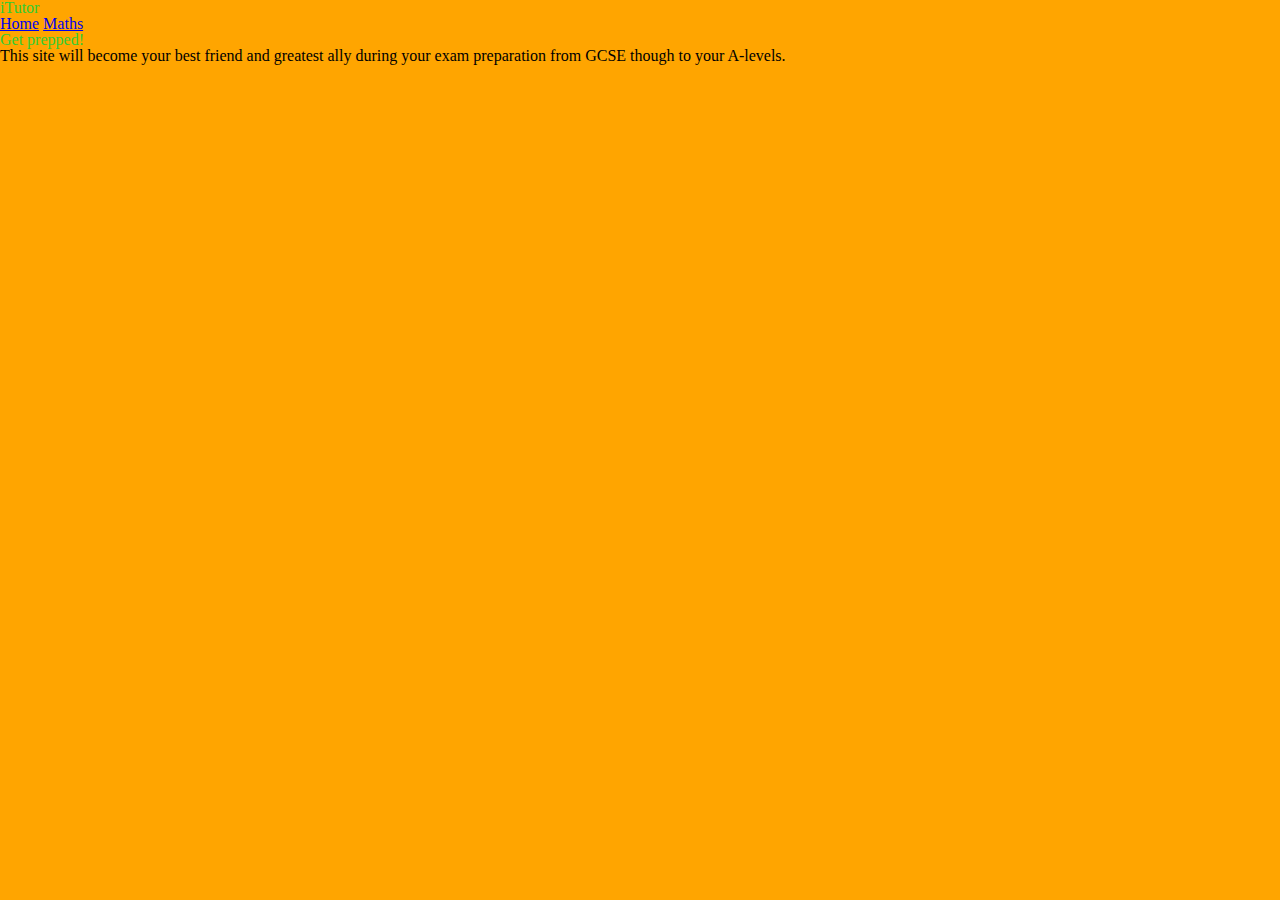
==== index.html @ 66d46b3e "link-and-color" ====
<!DOCTYPE html>
<html lang="en">
<head>
    <meta charset="UTF-8">
    <meta name="viewport" content="width=device-width, initial-scale=1.0">
    <title>Document</title>
    <meta name="description" content="Exam prep quizes...">
    <link rel="stylesheet" href="reset.css">
    <link rel="stylesheet" href="CSS/style.css">
</head>
<body>
    <h1>iTutor</h1>
    <nav>
        <a href="/">Home</a>
        <a href="HTML/maths.html">Maths</a>
    </nav>
    <h2>Get prepped!</h2>
    <p> This site will become your best friend and greatest ally during your exam preparation from GCSE though to your A-levels.</p>
    <script src="app.js"></script>
</body>
</html>
---- CSS/style.css ----
* {
     background-color: orange;
    
}

h1 {
    color: limegreen;
}

h2 {
    color: limegreen;
}

h3 {
    color: limegreen;
}

ul {
    background-color: lime;
    color: orange;
    display:inline-block;
        border:5px solid #FFC0CB;        ;
        padding:20px;
        
}
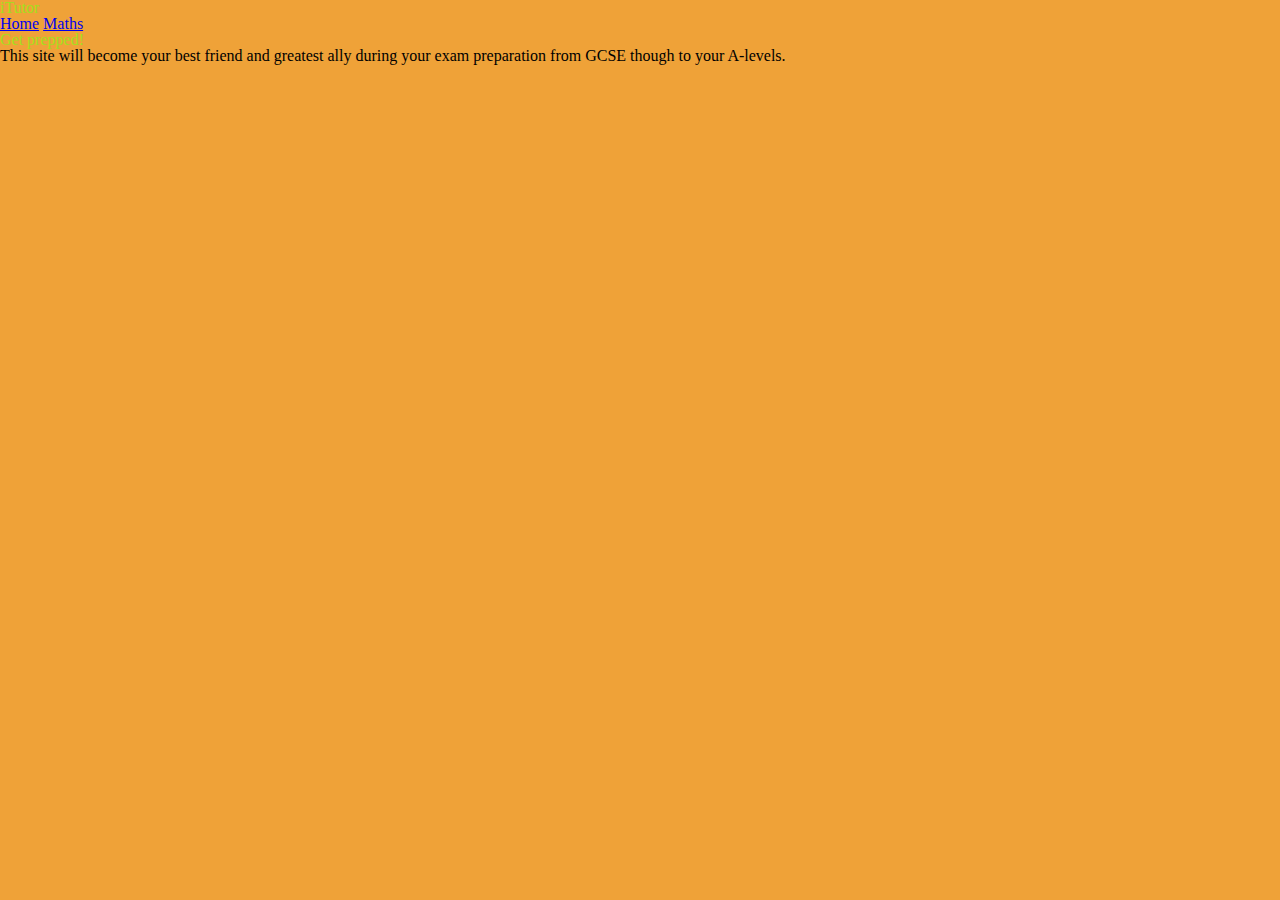
==== commit e2899fb0: "update" ====
--- a/index.html
+++ b/index.html
@@ -6,7 +6,7 @@
     <title>Document</title>
     <meta name="description" content="Exam prep quizes...">
     <link rel="stylesheet" href="reset.css">
-    <link rel="stylesheet" href="CSS/style.css">
+    <link rel="stylesheet" href="/CSS/style.css">
 </head>
 <body>
     <h1>iTutor</h1>
--- a/CSS/style.css
+++ b/CSS/style.css
@@ -1,22 +1,22 @@
 * {
-     background-color: orange;
+     background-color: #efa238;
     
 }
 
 h1 {
-    color: limegreen;
+    color: #a4df1d;
 }
 
 h2 {
-    color: limegreen;
+    color: #a4df1d;
 }
 
 h3 {
-    color: limegreen;
+    color: #a4df1d;
 }
 
 ul {
-    background-color: lime;
+    background-color: #a4df1d;
     color: orange;
     display:inline-block;
         border:5px solid #FFC0CB;        ;
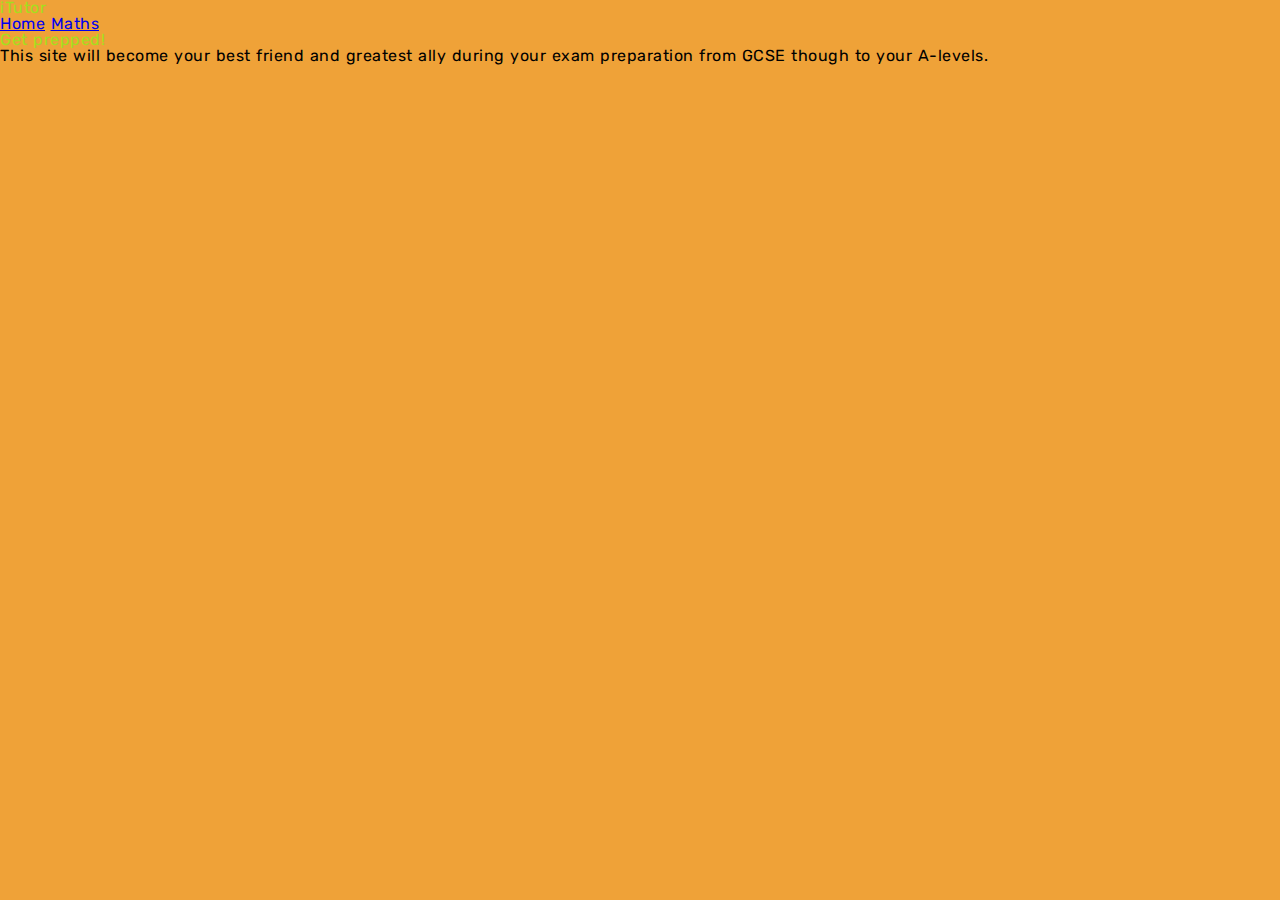
==== commit ad9eadbe: "css and html changes" ====
--- a/index.html
+++ b/index.html
@@ -7,6 +7,12 @@
     <meta name="description" content="Exam prep quizes...">
     <link rel="stylesheet" href="reset.css">
     <link rel="stylesheet" href="/CSS/style.css">
+    <link rel="stylesheet" href="https://fonts.googleapis.com/css?family=Rubik">
+<style>
+body {
+  font-family: "Rubik", sans-serif;
+}
+</style>
 </head>
 <body>
     <h1>iTutor</h1>
--- a/CSS/style.css
+++ b/CSS/style.css
@@ -15,6 +15,15 @@
     color: #a4df1d;
 }
 
+body {
+    letter-spacing: 0.5px;
+    word-spacing: 1px;
+}
+
+nav {
+    color: lime;
+}
+
 ul {
     background-color: #a4df1d;
     color: orange;
@@ -22,4 +31,13 @@
         border:5px solid #FFC0CB;        ;
         padding:20px;
         
+}
+
+img {
+    border-radius: 25px;
+    max-width: 70%;
+    display: block;
+    margin-left: auto;
+    margin-right: auto;
+    width: 50%;
 }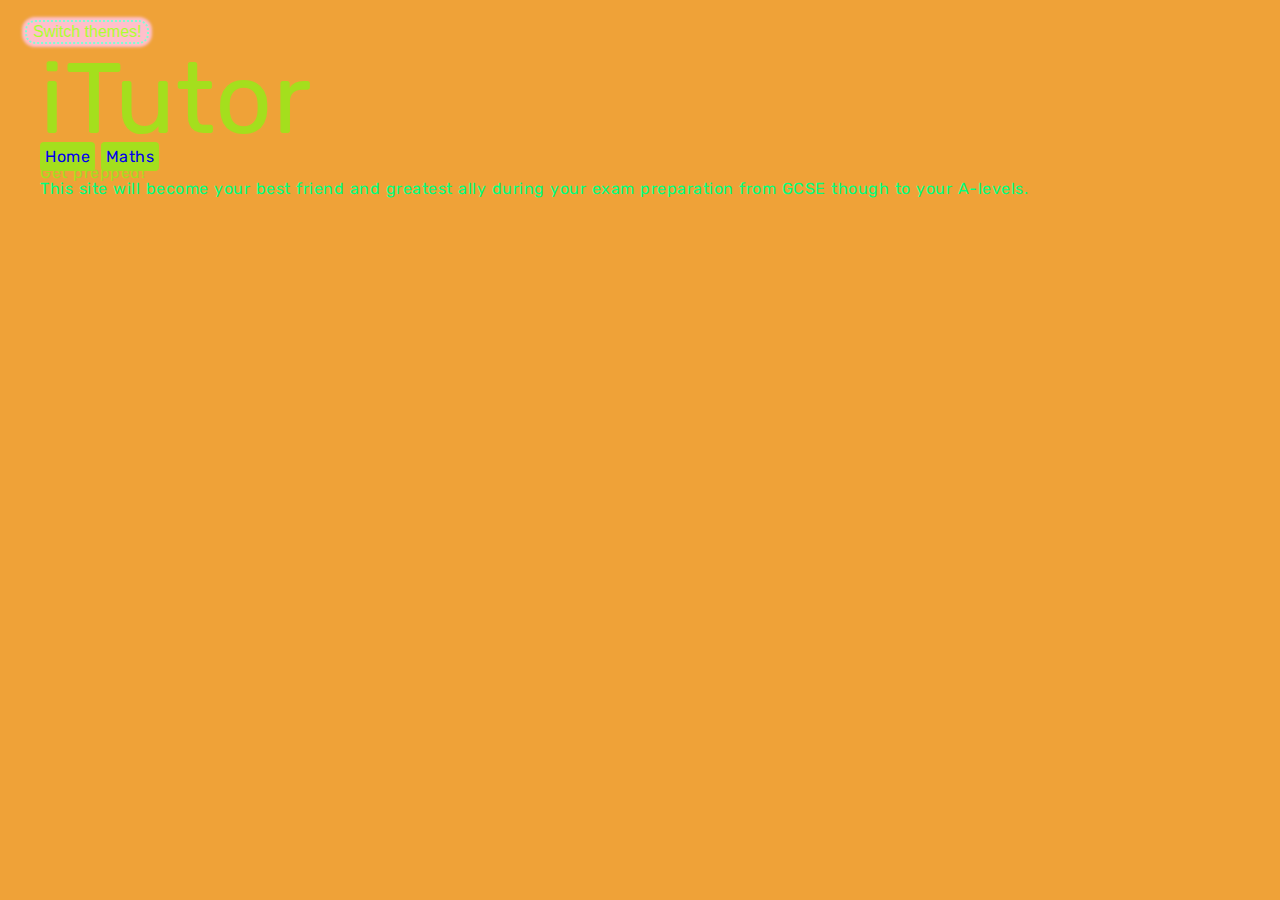
==== commit 2a1e3161: "first try" ====
--- a/index.html
+++ b/index.html
@@ -7,6 +7,7 @@
     <meta name="description" content="Exam prep quizes...">
     <link rel="stylesheet" href="reset.css">
     <link rel="stylesheet" href="/CSS/style.css">
+    <link rel="stylesheet" href="/CSS/dark-mode.css">
     <link rel="stylesheet" href="https://fonts.googleapis.com/css?family=Rubik">
 <style>
 body {
@@ -15,6 +16,7 @@
 </style>
 </head>
 <body>
+    <button class="themebutton" id="theme-switcher">Switch themes!</button>
     <h1>iTutor</h1>
     <nav>
         <a href="/">Home</a>
@@ -22,6 +24,6 @@
     </nav>
     <h2>Get prepped!</h2>
     <p> This site will become your best friend and greatest ally during your exam preparation from GCSE though to your A-levels.</p>
-    <script src="app.js"></script>
+    <script src="billie.js"></script>
 </body>
 </html>--- a/CSS/style.css
+++ b/CSS/style.css
@@ -1,36 +1,74 @@
 * {
-     background-color: #efa238;
+     
+     margin-left: 5px;
     
 }
 
 h1 {
     color: #a4df1d;
+    font-size: 100px;
+    margin-left: 20px;
 }
 
 h2 {
     color: #a4df1d;
+    margin-left: 20px;
 }
 
 h3 {
-    color: #a4df1d;
+    color: springgreen;
+    margin-left: 20px;
+}
+
+a:link {
+    background-color: #a4df1d;
+    text-decoration: none;
+    border-radius: 4px;
+    padding: 5px;
+}
+
+p {
+    color: springgreen;
+    margin-left: 20px;
+
 }
 
 body {
+    background-color: #efa238;
     letter-spacing: 0.5px;
     word-spacing: 1px;
+    margin-left: 20px;
 }
+
 
 nav {
     color: lime;
+    margin-left: 20px;
+}
+
+
+.card {
+    display: flex;
+  justify-content: left;
+  align-items: center;
+  width: 180px;
+  padding: 1.5rem;
+  margin-top: 30px;
+  margin-left: 20px;
+  background: #a4df1d;
+  color: #135e30;
+  text-align: center;
+  border-radius: 10px;
+  cursor: pointer;
+  border: 2px;
+  box-shadow: 0 0 50px 15px pink;
 }
 
 ul {
-    background-color: #a4df1d;
-    color: orange;
-    display:inline-block;
-        border:5px solid #FFC0CB;        ;
-        padding:20px;
-        
+    font-size: 18pt;
+    list-style-type: " ✧ ";
+    color: #257750;
+    line-height: 50px;
 }
 
 img {
@@ -40,4 +78,22 @@
     margin-left: auto;
     margin-right: auto;
     width: 50%;
+    
+}
+
+button {
+    font-size: medium;
+    border-color: aquamarine;
+    border-style: dotted;
+    background-color: pink;
+    color: greenyellow;
+    border-radius: 10px;
+    box-shadow: 0 0 3px 3px pink;
+    cursor: pointer;
+    margin-top: 20px;
+    margin-bottom: 5px;
+}
+
+button.themebutton {
+    margin-top: 20px;
 }--- a/CSS/dark-mode.css
+++ b/CSS/dark-mode.css
@@ -0,0 +1,20 @@
+:root {
+    --background-color: #efa238;
+    --text-color: #a4df1d;
+  }
+
+  [data-theme="dark"] {
+    --background-color: #3F3F3F;
+    --text-color: #fff;
+  }
+
+  body {
+    background-color: var(--background-color);
+    color: var(--text-color);
+  }
+
+  button {
+    cursor: pointer;
+    margin-top: 20px;
+    margin-bottom: 5px;
+}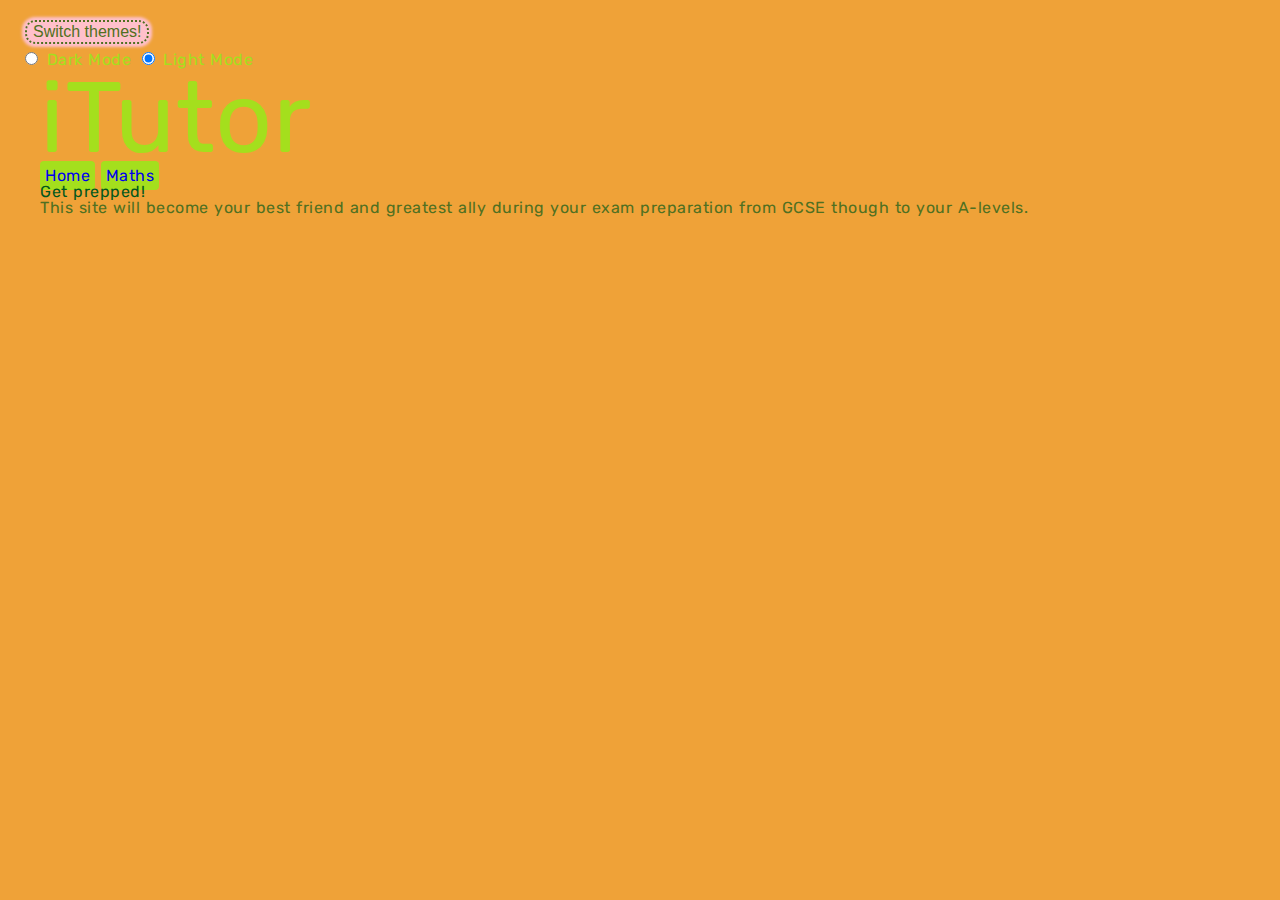
==== commit 5876bb11: "new colors and button code" ====
--- a/index.html
+++ b/index.html
@@ -16,14 +16,27 @@
 </style>
 </head>
 <body>
-    <button class="themebutton" id="theme-switcher">Switch themes!</button>
+    <button class="themebutton" id="darkbutton">Switch themes!</button>
+    <form>
+        <label for="dark">
+          <input type="radio" name="mode" id="darkButton" class="mode" value="dark" />
+          <span>Dark Mode</span>
+        </label>
+        <label for="light">
+          <input type="radio" name="mode" id="lightButton" class="mode" value="light" checked />
+          <span>Light Mode</span>
+        </label>
+      </form>
     <h1>iTutor</h1>
     <nav>
         <a href="/">Home</a>
         <a href="HTML/maths.html">Maths</a>
     </nav>
+<div class="box">
     <h2>Get prepped!</h2>
     <p> This site will become your best friend and greatest ally during your exam preparation from GCSE though to your A-levels.</p>
+</div>
     <script src="billie.js"></script>
+
 </body>
 </html>--- a/CSS/style.css
+++ b/CSS/style.css
@@ -11,12 +11,13 @@
 }
 
 h2 {
-    color: #a4df1d;
+    
+    color:#00581C;
     margin-left: 20px;
 }
 
 h3 {
-    color: springgreen;
+    color: #507021;
     margin-left: 20px;
 }
 
@@ -28,8 +29,10 @@
 }
 
 p {
-    color: springgreen;
+    
+    color: #507021;
     margin-left: 20px;
+    
 
 }
 
@@ -83,10 +86,10 @@
 
 button {
     font-size: medium;
-    border-color: aquamarine;
+    border-color: #507021;
     border-style: dotted;
     background-color: pink;
-    color: greenyellow;
+    color: #507021;
     border-radius: 10px;
     box-shadow: 0 0 3px 3px pink;
     cursor: pointer;
@@ -94,6 +97,13 @@
     margin-bottom: 5px;
 }
 
-button.themebutton {
-    margin-top: 20px;
-}+.dark {
+    color: antiquewhite;
+    background-color: #0C1453;
+  }
+  
+.light {
+    color: #a4df1d;
+    background-color: #efa238;
+  }
+
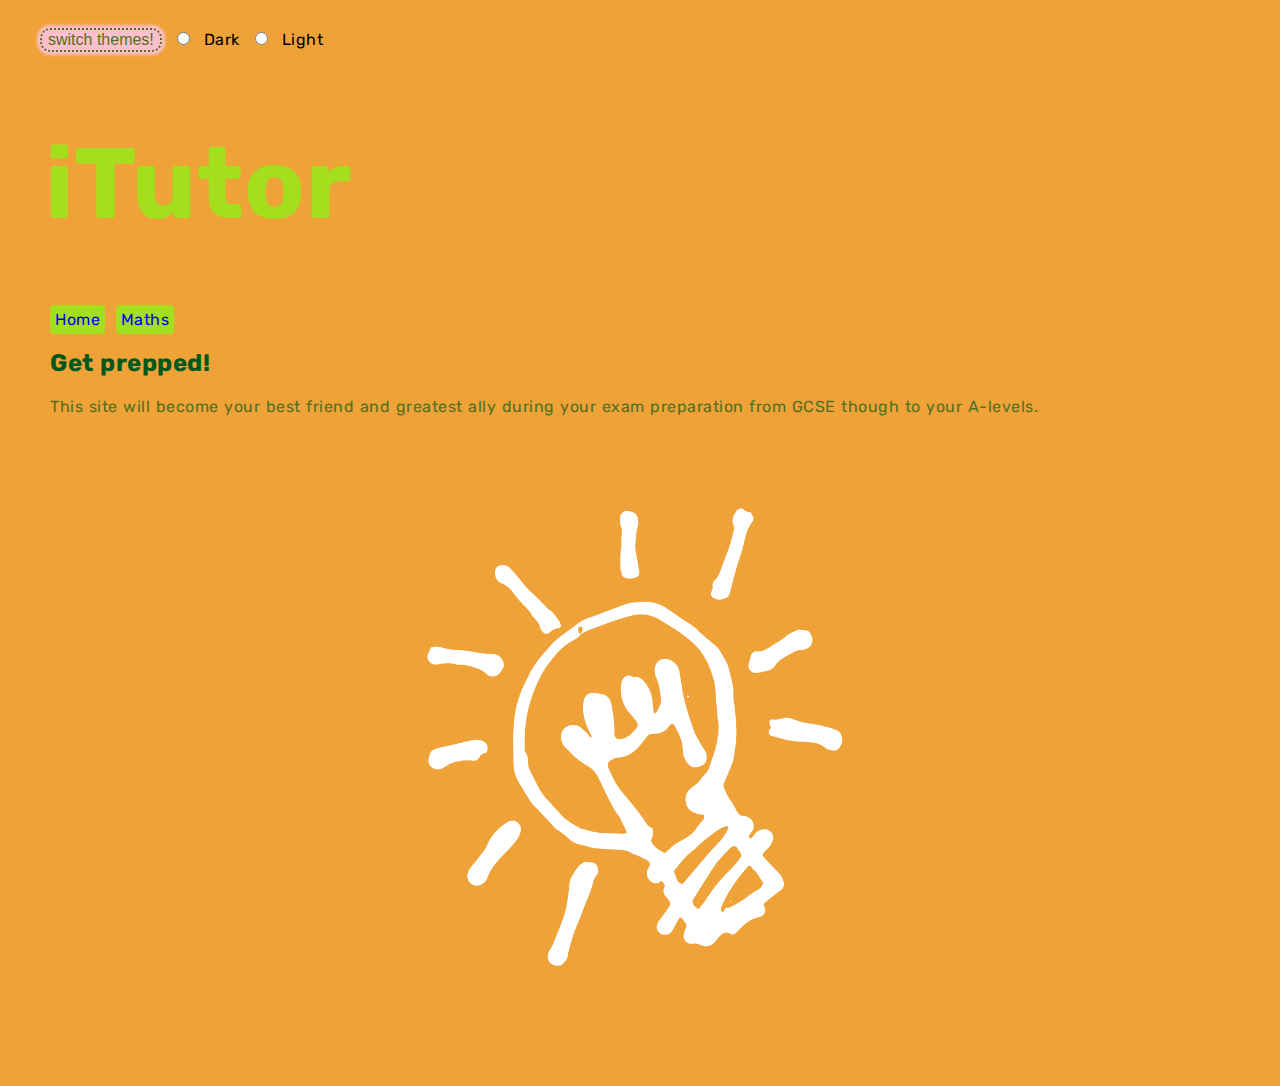
==== commit dc3c9e22: "big update" ====
--- a/index.html
+++ b/index.html
@@ -1,42 +1,66 @@
 <!DOCTYPE html>
 <html lang="en">
-<head>
-    <meta charset="UTF-8">
-    <meta name="viewport" content="width=device-width, initial-scale=1.0">
+  <head>
+    <meta charset="UTF-8" />
+    <meta name="viewport" content="width=device-width, initial-scale=1.0" />
     <title>Document</title>
-    <meta name="description" content="Exam prep quizes...">
-    <link rel="stylesheet" href="reset.css">
-    <link rel="stylesheet" href="/CSS/style.css">
-    <link rel="stylesheet" href="/CSS/dark-mode.css">
-    <link rel="stylesheet" href="https://fonts.googleapis.com/css?family=Rubik">
-<style>
-body {
-  font-family: "Rubik", sans-serif;
-}
-</style>
-</head>
-<body>
-    <button class="themebutton" id="darkbutton">Switch themes!</button>
-    <form>
-        <label for="dark">
-          <input type="radio" name="mode" id="darkButton" class="mode" value="dark" />
-          <span>Dark Mode</span>
+    <meta name="description" content="Exam prep quizes..." />
+    <!-- <link rel="stylesheet" href="/CSS/reset.css"> -->
+    <link rel="stylesheet" href="/CSS/style.css" />
+    <link
+      rel="stylesheet"
+      href="https://fonts.googleapis.com/css?family=Rubik"
+    />
+    <style>
+      body {
+        font-family: "Rubik", sans-serif;
+      }
+    </style>
+  </head>
+  <body>
+    <!-- <button class="themebutton" id="darkbutton">Switch themes!</button> -->
+    <header>
+      <form id="displayMode">
+        <button>switch themes!</button>
+        <label class="displayLabel" for="dark">
+          <input
+            type="radio"
+            name="mode"
+            id="themeSwitch"
+            class="mode"
+            value="dark"
+          />
+          <span>Dark</span>
         </label>
-        <label for="light">
-          <input type="radio" name="mode" id="lightButton" class="mode" value="light" checked />
-          <span>Light Mode</span>
+        <label class="displayLabel" for="light">
+          <input
+            type="radio"
+            name="mode"
+            id="themeSwitchBack"
+            class="mode"
+            value="light"
+          />
+          <span>Light</span>
         </label>
       </form>
+    </header>
     <h1>iTutor</h1>
     <nav>
-        <a href="/">Home</a>
-        <a href="HTML/maths.html">Maths</a>
+      <a href="/">Home</a>
+      <a href="HTML/maths.html">Maths</a>
     </nav>
-<div class="box">
-    <h2>Get prepped!</h2>
-    <p> This site will become your best friend and greatest ally during your exam preparation from GCSE though to your A-levels.</p>
-</div>
-    <script src="billie.js"></script>
-
-</body>
-</html>+    <div class="box">
+      <h2>Get prepped!</h2>
+      <p>
+        This site will become your best friend and greatest ally during your
+        exam preparation from GCSE though to your A-levels.
+      </p>
+    </div>
+    <img
+      src="Assets/visual-flare /sketches for site background2.png"
+      alt="lightbulb"
+    />
+    <!-- <script src="billie.js"></script> -->
+    <script src="JavaScript/theme-test.js"></script>
+  </body>
+</html>
--- a/CSS/style.css
+++ b/CSS/style.css
@@ -1,57 +1,49 @@
 * {
-     
-     margin-left: 5px;
-    
+  margin-left: 5px;
 }
 
 h1 {
-    color: #a4df1d;
-    font-size: 100px;
-    margin-left: 20px;
+  color: #a4df1d;
+  font-size: 100px;
+  margin-left: 20px;
 }
 
 h2 {
-    
-    color:#00581C;
-    margin-left: 20px;
+  color: #00581c;
+  margin-left: 20px;
 }
 
 h3 {
-    color: #507021;
-    margin-left: 20px;
+  color: #507021;
+  margin-left: 20px;
 }
 
 a:link {
-    background-color: #a4df1d;
-    text-decoration: none;
-    border-radius: 4px;
-    padding: 5px;
+  background-color: #a4df1d;
+  text-decoration: none;
+  border-radius: 4px;
+  padding: 5px;
 }
 
 p {
-    
-    color: #507021;
-    margin-left: 20px;
-    
-
+  color: #507021;
+  margin-left: 20px;
 }
 
 body {
-    background-color: #efa238;
-    letter-spacing: 0.5px;
-    word-spacing: 1px;
-    margin-left: 20px;
+  background-color: #efa238;
+  letter-spacing: 0.5px;
+  word-spacing: 1px;
+  margin-left: 20px;
 }
 
-
 nav {
-    color: lime;
-    margin-left: 20px;
+  color: lime;
+  margin-left: 20px;
 }
 
-
 .card {
-    display: flex;
+  display: flex;
   justify-content: left;
   align-items: center;
   width: 180px;
@@ -64,46 +56,44 @@
   border-radius: 10px;
   cursor: pointer;
   border: 2px;
-  box-shadow: 0 0 50px 15px pink;
+  box-shadow: 0 0 50px 15px none;
 }
 
 ul {
-    font-size: 18pt;
-    list-style-type: " ✧ ";
-    color: #257750;
-    line-height: 50px;
+  font-size: 18pt;
+  list-style-type: " ✧ ";
+  color: #257750;
+  line-height: 50px;
 }
 
 img {
-    border-radius: 25px;
-    max-width: 70%;
-    display: block;
-    margin-left: auto;
-    margin-right: auto;
-    width: 50%;
-    
+  border-radius: 25px;
+  max-width: 70%;
+  display: block;
+  margin-left: auto;
+  margin-right: auto;
+  width: 50%;
 }
 
 button {
-    font-size: medium;
-    border-color: #507021;
-    border-style: dotted;
-    background-color: pink;
-    color: #507021;
-    border-radius: 10px;
-    box-shadow: 0 0 3px 3px pink;
-    cursor: pointer;
-    margin-top: 20px;
-    margin-bottom: 5px;
+  font-size: medium;
+  border-color: #507021;
+  border-style: dotted;
+  background-color: pink;
+  color: #507021;
+  border-radius: 10px;
+  box-shadow: 0 0 3px 3px pink;
+  cursor: pointer;
+  margin-top: 20px;
+  margin-bottom: 5px;
 }
 
 .dark {
-    color: antiquewhite;
-    background-color: #0C1453;
-  }
-  
+  color: antiquewhite;
+  background-color: #0c1453;
+}
+
 .light {
-    color: #a4df1d;
-    background-color: #efa238;
-  }
-
+  color: #a4df1d;
+  background-color: #efa238;
+}
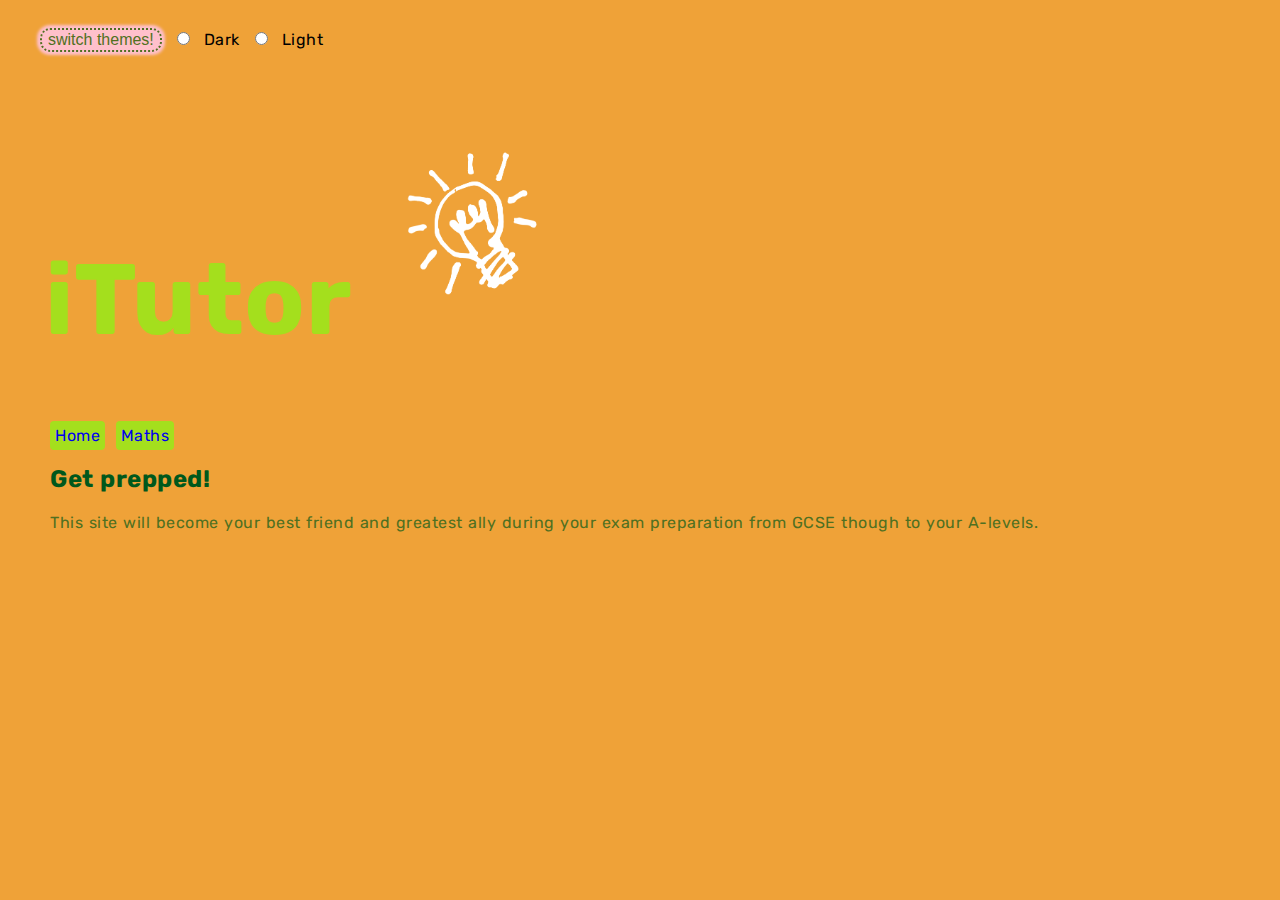
==== commit 7110cc59: "resize chart" ====
--- a/index.html
+++ b/index.html
@@ -44,7 +44,15 @@
         </label>
       </form>
     </header>
-    <h1>iTutor</h1>
+    <h1>
+      iTutor
+      <img
+        class="lightbulb"
+        src="Assets/visual-flare /sketches for site background2.png"
+        alt="lightbulb"
+      />
+    </h1>
+
     <nav>
       <a href="/">Home</a>
       <a href="HTML/maths.html">Maths</a>
@@ -56,10 +64,7 @@
         exam preparation from GCSE though to your A-levels.
       </p>
     </div>
-    <img
-      src="Assets/visual-flare /sketches for site background2.png"
-      alt="lightbulb"
-    />
+
     <!-- <script src="billie.js"></script> -->
     <script src="JavaScript/theme-test.js"></script>
   </body>
--- a/CSS/style.css
+++ b/CSS/style.css
@@ -6,6 +6,14 @@
   color: #a4df1d;
   font-size: 100px;
   margin-left: 20px;
+}
+
+img.lightbulb {
+  object-fit: scale-down;
+  display: inline-block;
+  width: 200px;
+  height: 200px;
+  padding: 5px;
 }
 
 h2 {
@@ -88,8 +96,17 @@
   margin-bottom: 5px;
 }
 
+canvas {
+  border-radius: 25px;
+  max-width: 20%;
+  display: block;
+  margin-left: auto;
+  margin-right: auto;
+  width: 50%;
+}
+
 .dark {
-  color: antiquewhite;
+  color: #507021;
   background-color: #0c1453;
 }
 
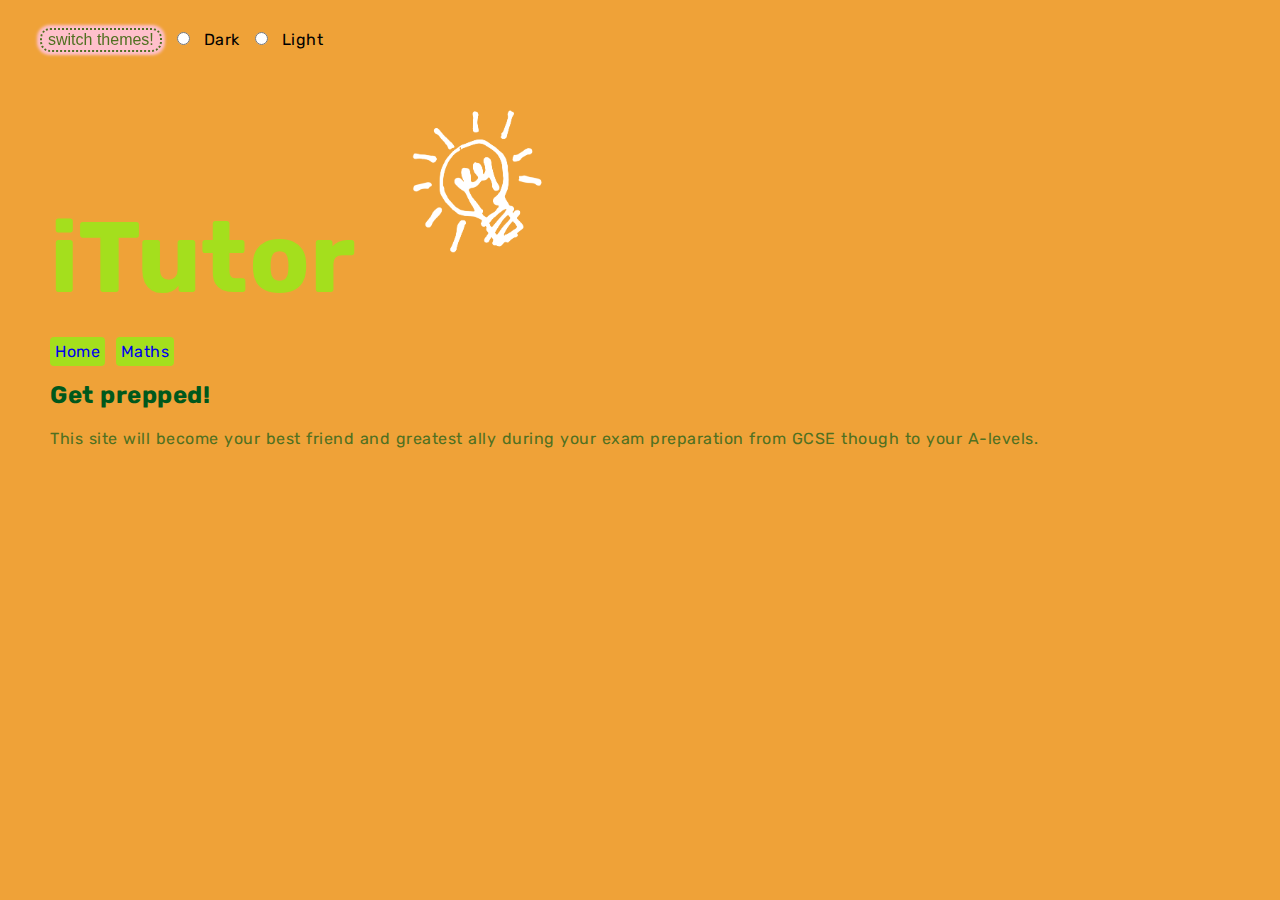
==== commit 015f19fe: "darkmode all pages and animation" ====
--- a/index.html
+++ b/index.html
@@ -7,6 +7,7 @@
     <meta name="description" content="Exam prep quizes..." />
     <!-- <link rel="stylesheet" href="/CSS/reset.css"> -->
     <link rel="stylesheet" href="/CSS/style.css" />
+    <link type="text/css"  href="https://rawgit.com/elrumordelaluz/csshake/master/dist/csshake.min.css"></link>
     <link
       rel="stylesheet"
       href="https://fonts.googleapis.com/css?family=Rubik"
@@ -21,7 +22,7 @@
     <!-- <button class="themebutton" id="darkbutton">Switch themes!</button> -->
     <header>
       <form id="displayMode">
-        <button>switch themes!</button>
+        <button class="hover">switch themes!</button>
         <label class="displayLabel" for="dark">
           <input
             type="radio"
@@ -66,6 +67,6 @@
     </div>
 
     <!-- <script src="billie.js"></script> -->
-    <script src="JavaScript/theme-test.js"></script>
+    <script src="/JavaScript/theme-test.js"></script>
   </body>
 </html>
--- a/CSS/style.css
+++ b/CSS/style.css
@@ -6,6 +6,7 @@
   color: #a4df1d;
   font-size: 100px;
   margin-left: 20px;
+  margin: 2%;
 }
 
 img.lightbulb {
@@ -14,6 +15,35 @@
   width: 200px;
   height: 200px;
   padding: 5px;
+}
+
+img.notepad {
+  object-fit: scale-down;
+  display: inline-block;
+  width: 200px;
+  height: 200px;
+  padding: 5px;
+  margin-top: 0;
+}
+
+img.paper {
+  object-fit: scale-down;
+  display: inline-block;
+  width: 200px;
+  height: 200px;
+  padding: 5px;
+  margin-top: 0;
+}
+
+img.squiggle {
+  object-fit: scale-down;
+  display: inline-flex;
+  width: 200px;
+  height: 200px;
+  padding: 5px;
+  margin-right: 100px;
+  margin-bottom: 50px;
+  float: right;
 }
 
 h2 {
@@ -114,3 +144,33 @@
   color: #a4df1d;
   background-color: #efa238;
 }
+
+.hover {
+  animation: shake 0.82s cubic-bezier(0.36, 0.07, 0.19, 0.97) both;
+  transform: translate3d(0, 0, 0);
+  backface-visibility: hidden;
+  perspective: 1000px;
+}
+
+@keyframes shake {
+  10%,
+  90% {
+    transform: translate3d(-1px, 0, 0);
+  }
+
+  20%,
+  80% {
+    transform: translate3d(2px, 0, 0);
+  }
+
+  30%,
+  50%,
+  70% {
+    transform: translate3d(-4px, 0, 0);
+  }
+
+  40%,
+  60% {
+    transform: translate3d(4px, 0, 0);
+  }
+}
